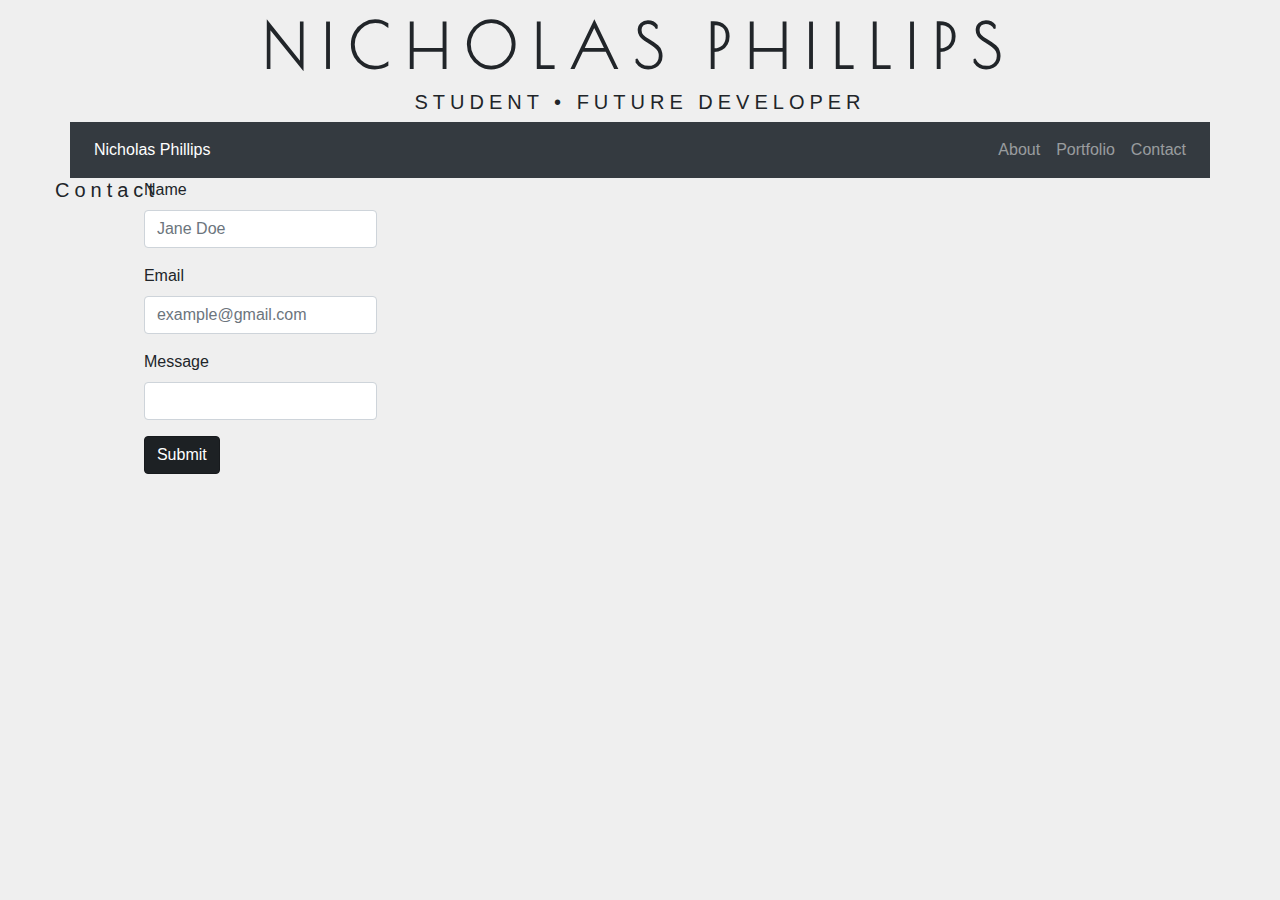
==== contact.html @ 1bcd6d90 "Added index.html, portfolio.html, and contact.html as well as CSS" ====
<!DOCTYPE html>
    <html lang="en">
    <head>
        <meta charset="UTF-8">
        <meta name="viewport" content="width=device-width, initial-scale=1.0">
        <meta http-equiv="X-UA-Compatible" content="ie=edge">
        <title>Nicholas Phillips</title>
        <link rel="stylesheet" href="https://stackpath.bootstrapcdn.com/bootstrap/4.4.1/css/bootstrap.min.css" integrity="sha384-Vkoo8x4CGsO3+Hhxv8T/Q5PaXtkKtu6ug5TOeNV6gBiFeWPGFN9MuhOf23Q9Ifjh" crossorigin="anonymous">
        <link rel="stylesheet" href="Homework2style.css" type="text/css">
        <link rel="stylesheet" href="H2Contactstyle.css" type="text/css">
        <link rel="stylesheet" href="https://fonts.googleapis.com/css?family=Poiret+One&display=swap" type="text/css">
    </head>
    <body>
      <main class="container">
        <header>NICHOLAS PHILLIPS</header>
        <h1>STUDENT • FUTURE DEVELOPER</h1>
        <section class="row">
            <nav class="navbar navbar-expand-lg navbar-dark bg-dark">
                <div class="collapse navbar-collapse" id="navbarSupportedContent">
                  <ul class="navbar-nav mr-auto">
                    <li class="nav-item active">
                      <a class="nav-link" href="#">Nicholas Phillips <span class="sr-only">(current)</span></a>
                    </li></ul>
                    <ul class="navbar-nav ml-auto">
                    <li class="nav-item">
                      <a class="nav-link" href="#">About</a>
                    </li>
                    <li class="nav-item">
                        <a class="nav-link" href="#">Portfolio</a>
                    </li>
                    <li class="nav-item">
                        <a class="nav-link" href="#">Contact</a>
                    </li>
                  </ul>
                </div>
              </nav>
              <section class="row">
                  <p><h1>Contact</h1></p>
                  <section class="row">
                    <section class="col-12">
                  </section>
                  <form>
                    <div class="form-group">
                      <label for="formGroupExampleInput">Name</label>
                      <input type="text" class="form-control" id="formGroupExampleInput" placeholder="Jane Doe">
                    </div>
                    <div class="form-group">
                      <label for="formGroupExampleInput2">Email</label>
                      <input type="text" class="form-control" id="formGroupExampleInput2" placeholder="example@gmail.com">
                    </div>
                    <div class="form-group">
                      <label for="formGroupExampleInput3">Message</label>
                      <input type="text" class="form-control" id="formGroupExampleInput3" placeholder="">
                    </div>
                    <a href="#" class="btn btn-dark active" role="button" aria-pressed="true">Submit</a>
                  </form>
                  </section><//section>
              </section>
    </main>
</body>
</html>
---- Homework2style.css ----
html {
    background-color: #efefef;
}

body {
    background-color: #efefef;
}

header {
    background-color: #efefef;
    font-family: 'Poiret One', cursive;
    font-weight: bold;
    letter-spacing: 15px;
    font-size: 60px;
    text-align: center;
}

h1 {
    background-color: #efefef;
    text-align: center;
    letter-spacing: 5px;
    font-size: 20px;
}

.navbar {
    width: 100%;
    background-color: black;
}

.float-left {
    background-color: #efefef;
    height: 200px;
}

img {
    background-color: #efefef;
    text-align: left;
    margin: 5px auto;
    padding: 10px;
}

.bio {
    background-color: #efefef;
    margin-right: 25px;
    padding: 45px;


}
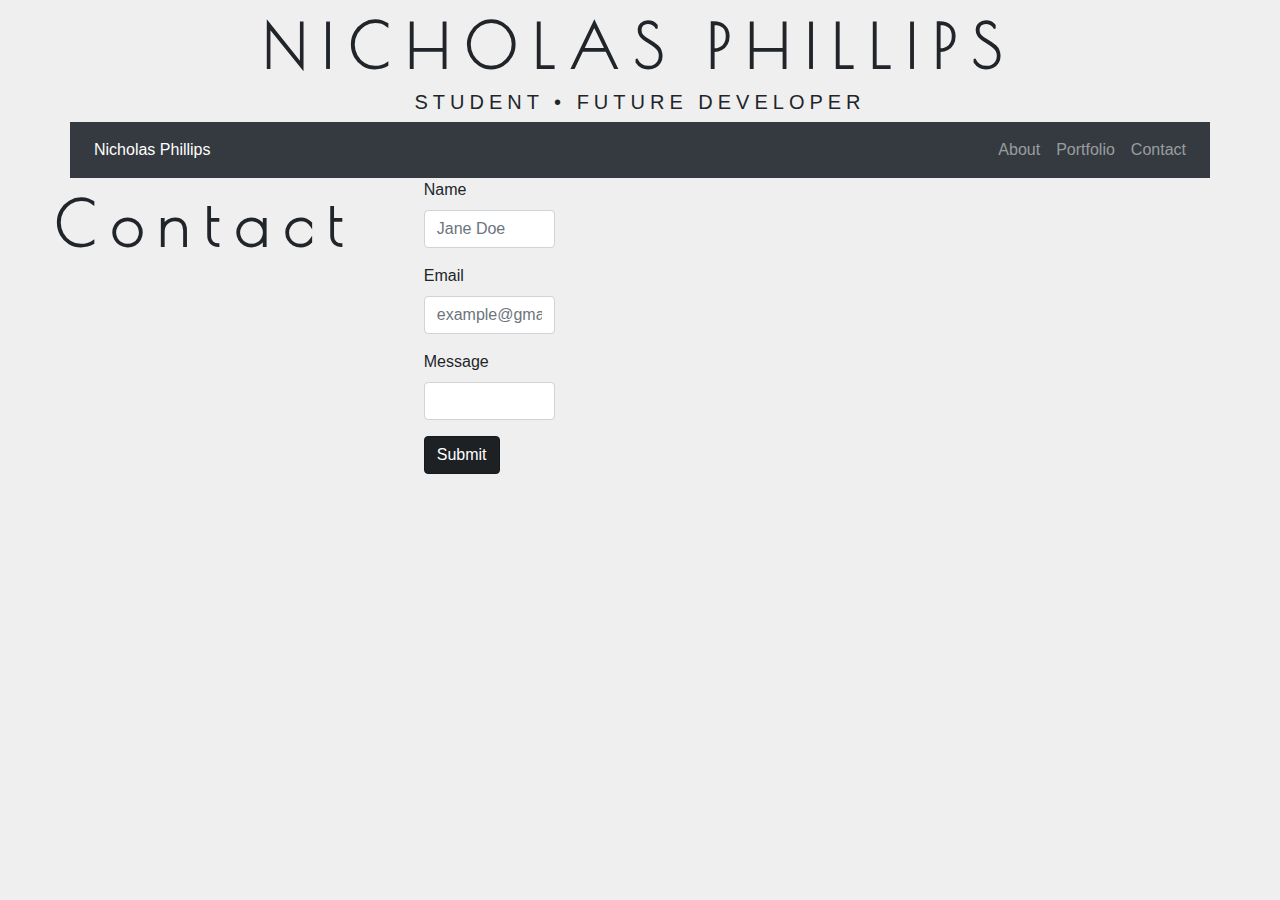
==== commit 5f7fee7e: "Fixed formatting on contact.html" ====
--- a/contact.html
+++ b/contact.html
@@ -35,10 +35,14 @@
                 </div>
               </nav>
               <section class="row">
-                  <p><h1>Contact</h1></p>
+                  <p><header>Contact</header></p>
                   <section class="row">
                     <section class="col-12">
                   </section>
+                  <section class="row">
+                    <section class="col-3">
+                    </section>
+                    <section class="col-6">
                   <form>
                     <div class="form-group">
                       <label for="formGroupExampleInput">Name</label>
@@ -53,8 +57,11 @@
                       <input type="text" class="form-control" id="formGroupExampleInput3" placeholder="">
                     </div>
                     <a href="#" class="btn btn-dark active" role="button" aria-pressed="true">Submit</a>
-                  </form>
-                  </section><//section>
+                  </form></section>
+                  <section class="col-3">
+                  </section>
+                  </section>
+                </section>
               </section>
     </main>
 </body>
